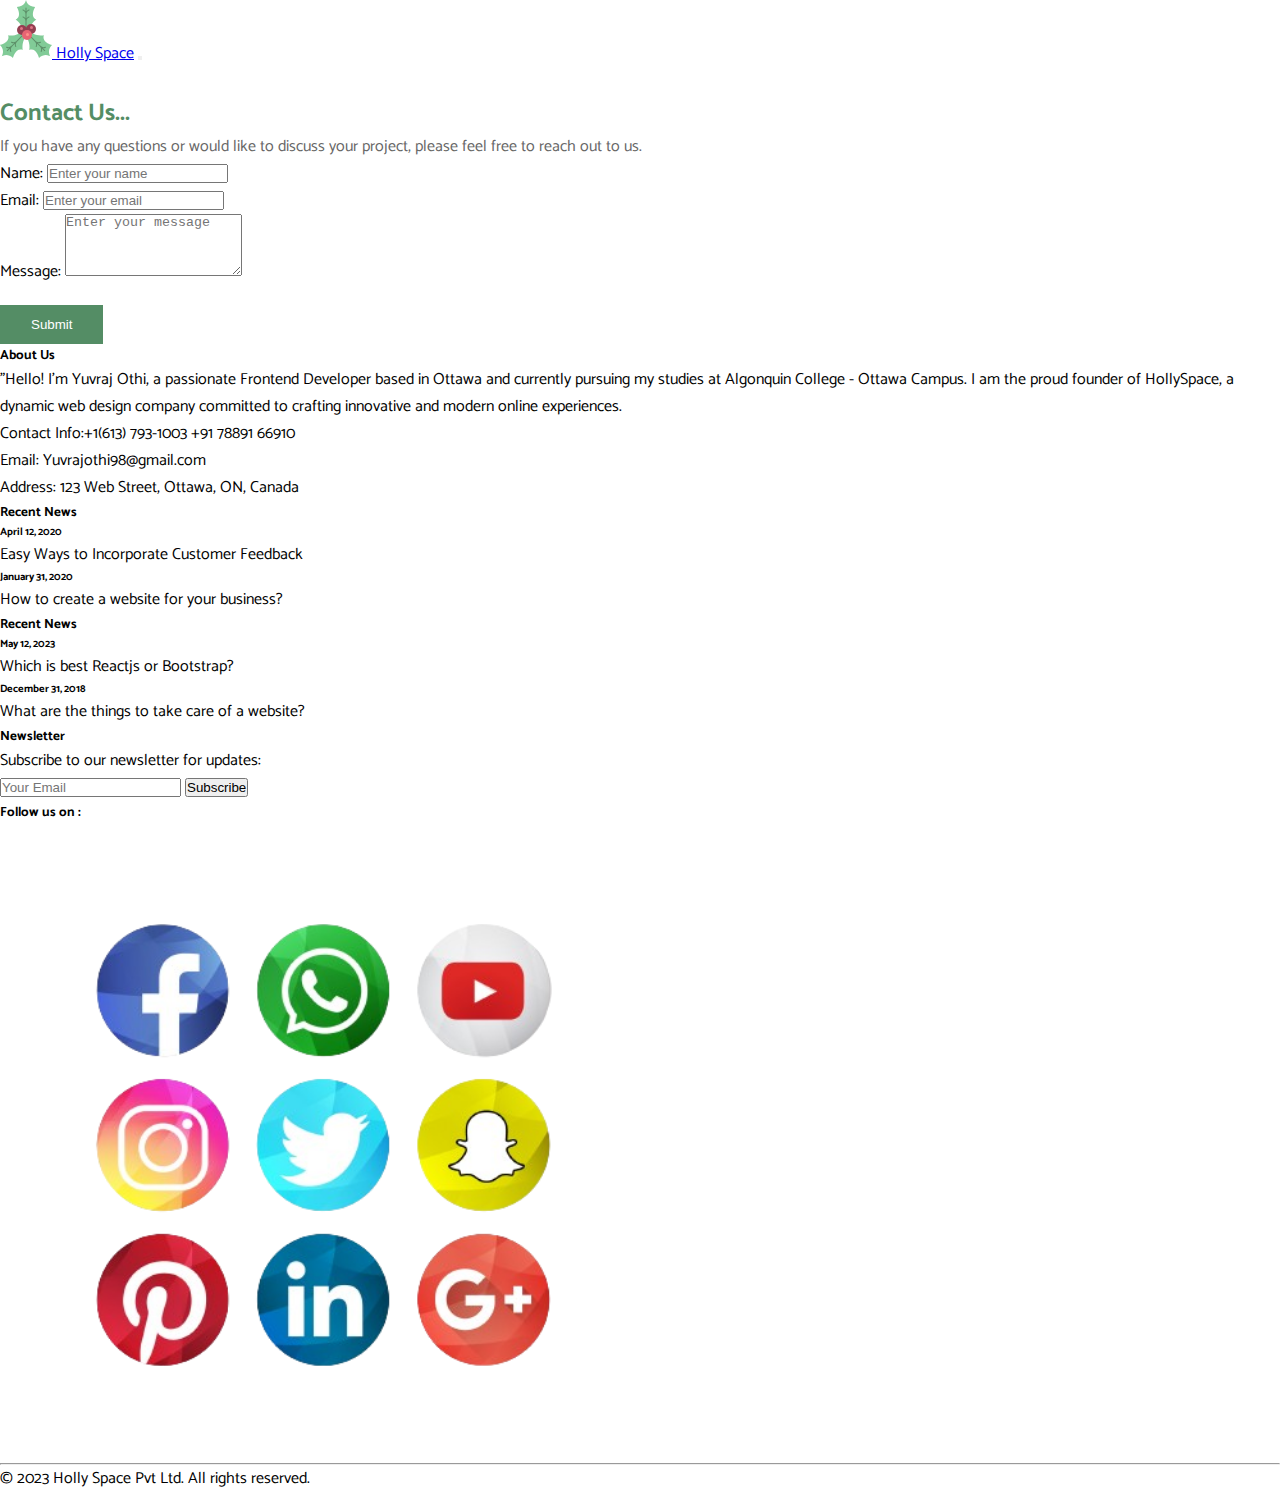
==== contactus.html @ b5023eaf "adding html files and css file" ====
<!doctype html>
<html lang="en">

<head>
    <meta charset="utf-8">
    <meta name="viewport" content="width=device-width, initial-scale=1">
    <title>Holly Space</title>
    <link rel="preconnect" href="https://fonts.googleapis.com">
    <link rel="preconnect" href="https://fonts.gstatic.com" crossorigin>
    <link href="https://fonts.googleapis.com/css2?family=Catamaran:wght@500&display=swap" rel="stylesheet">
    <link rel="stylesheet" href="css/main.css">
    <link href="https://cdn.jsdelivr.net/npm/bootstrap@5.2.3/dist/css/bootstrap.min.css" rel="stylesheet"
        integrity="sha384-rbsA2VBKQhggwzxH7pPCaAqO46MgnOM80zW1RWuH61DGLwZJEdK2Kadq2F9CUG65" crossorigin="anonymous">
</head>

<body>
    <nav class="navbar navbar-expand-lg fixed-top bg-dark">
        <div class="container-fluid">
            <a class="navbar-brand text-light text-uppercase fs-4" href="index.html"><img class="pe-3"
                    src="images/2792936_christmas_holly_xmas_icon.svg" alt=""> Holly Space</a>
            <button class="navbar-toggler" type="button" data-bs-toggle="collapse" data-bs-target="#navbarNavAltMarkup"
                aria-controls="navbarNavAltMarkup" aria-expanded="false" aria-label="Toggle navigation">
                <span class="navbar-toggler-icon"></span>
            </button>
            <div class="collapse navbar-collapse" id="navbarNavAltMarkup">
                <div class="navbar-nav ml-auto">
                    <a class="nav-link px-lg-4" href="index.html">Home</a>
                    <a class="nav-link px-lg-4" href="contactus.html">Contact Us</a>
                    <a class="nav-link px-lg-4" href="pricing.html">Pricing</a>
                    <a class="nav-link px-lg-4" href="project.html">Projects</a>
                </div>
            </div>
        </div>
    </nav>
    <section class="py-5 my-5" >
<div class="container">
    <h2 class="text-center primary-color fs-1 text-uppercase">Contact Us...</h2>
    <p class="text-center p-color">If you have any questions or would like to discuss your project, please feel free to reach out to us.</p>
  
    <form>
      <div class="form-group">
        <label for="name">Name:</label>
        <input type="text" class="form-control" id="name" placeholder="Enter your name">
      </div>
  
      <div class="form-group">
        <label for="email">Email:</label>
        <input type="email" class="form-control" id="email" placeholder="Enter your email">
      </div>
  
      <div class="form-group">
        <label for="message">Message:</label>
        <textarea class="form-control" id="message" rows="4" placeholder="Enter your message"></textarea>
      </div>
  
      <div class="text-center mt-5">
        <button type="submit" class="btn1 text px-5">Submit</button>
      </div>
    </form>
  </div>
</section>
  <footer class="bg-dark text-light py-4">
    <div class="container-fluid">
        <div class="row">
            <!-- About Us and Contact Info Column -->
            <div class="col-md-4">
                <h5>About Us</h5>
                <p>"Hello! I'm Yuvraj Othi, a passionate Frontend Developer based in Ottawa and currently pursuing
                    my studies at Algonquin College - Ottawa Campus. I am the proud founder of HollySpace, a dynamic
                    web design company committed to crafting innovative and modern online experiences. </p>
                <p>Contact Info:+1(613) 793-1003
                    +91 78891 66910</p>
                <p>Email: Yuvrajothi98@gmail.com</p>
                <p>Address: 123 Web Street, Ottawa, ON, Canada</p>
                <!-- Add your social media icons or handles here -->
            </div>

            <!-- Recent News Column -->
            <div class="col-md-4">
                <h5>Recent News</h5>
               <h6> April 12, 2020</h6>
                <p>Easy Ways to Incorporate Customer Feedback</p>
                 <h6>January 31, 2020</h6>
                <p>How to create a website for your business?</p>
                  <h5>Recent News</h5>
               <h6> May 12, 2023</h6>
                <p>Which is best Reactjs or Bootstrap?</p>
                 <h6>December 31, 2018</h6>
                <p>What are the things to take care of a website?</p>
                <!-- Add your recent news content here -->
            </div>

            <!-- Newsletter Column -->
            <div class="col-md-4">
                <h5>Newsletter</h5>
                <p>Subscribe to our newsletter for updates:</p>
                <div class="input-group mb-4">
                    <input type="email" class="form-control py-2" placeholder="Your Email" aria-label="Your Email"
                        aria-describedby="button-addon2">
                    <button class="btn btn-primary" type="button" id="button-addon2">Subscribe</button>
                </div>
                <h5>Follow us on :</h>

                    <img src="images/2622840_11108-removebg-preview.png" alt="#" class="img-fluid social-cons">
               
            </div>
        </div>
        <hr>

        <!-- Copyright Section -->
        <div class="row mt-4">
            <div class="col-md-12 text-center">
                <p>&copy; 2023 Holly Space Pvt Ltd. All rights reserved.</p>
            </div>
        </div>
    </div>
</footer>



<script src="https://cdn.jsdelivr.net/npm/bootstrap@5.2.3/dist/js/bootstrap.bundle.min.js"
    integrity="sha384-kenU1KFdBIe4zVF0s0G1M5b4hcpxyD9F7jL+jjXkk+Q2h455rYXK/7HAuoJl+0I4" crossorigin="anonymous">
</script>
</body>

</html>
---- css/main.css ----
*{
    margin: 0;
    padding: 0;
    box-sizing: border-box;
}
:root{
    --white:#fff;
    --black:#000;
    --p-color:#666666;
    --primary-color:#548d65;
}
body{
    font-family: 'Catamaran', sans-serif !important;
}
.ml-auto{
    margin-left: auto;
}

 .navbar-nav .nav-link{
    font-size: 1rem;
    color: var(--white);
    font-weight: 700;
    cursor: pointer;
    text-decoration: none;
    text-transform: uppercase;
}
.nav-link:hover{
    color: black!important;
    background-color: white;
}
.p-color{
    color: var(--p-color);
}
.btn1{
    padding: 12px 31px;
    color: #fff;
    background: #548d65;
    border: 0;
    margin-right: 5px;
    margin-top: 20px;

}
.btn2{
    padding: 12px 31px;
    color: #fff;
    background: #548d65;
    border: 0;
    margin-top: 20px;
}

.btn1:hover{
    background-color: var(--black);
    color: var(--white);

}
.btn2:hover{
    background-color: var(--black);
    color: var(--white);

}
.pt-50{
    padding-top: 50px;
}
.mt-100{
    margin-top: 100px;
}
.primary-text{
    color: var(--primary-color);
    line-height: 40px;
    font-size: 40px;
    text-transform: uppercase;
}
.bg-beige{
    background-color: beige !important;
}
.b-0{
    border: 0 !important;
}
.ml-65{
    margin-left: 65px;
}
.fs-40{
    font-size: 40px;
}
/* .card:hover{
    padding: 10px;
    transition: 0.5s;
} */
.hov-card:hover{
    padding: 10px;
    transition: 0.45s;
}
.center-vertical {
    display: flex;
    align-items: center;
    justify-content: center;
    height: 100vh;
}
.sign-img{
    width: 30%;
}
.primary-color{
    color: var(--primary-color);
}
.social-cons{
    width: 50%;
    display: block;
}
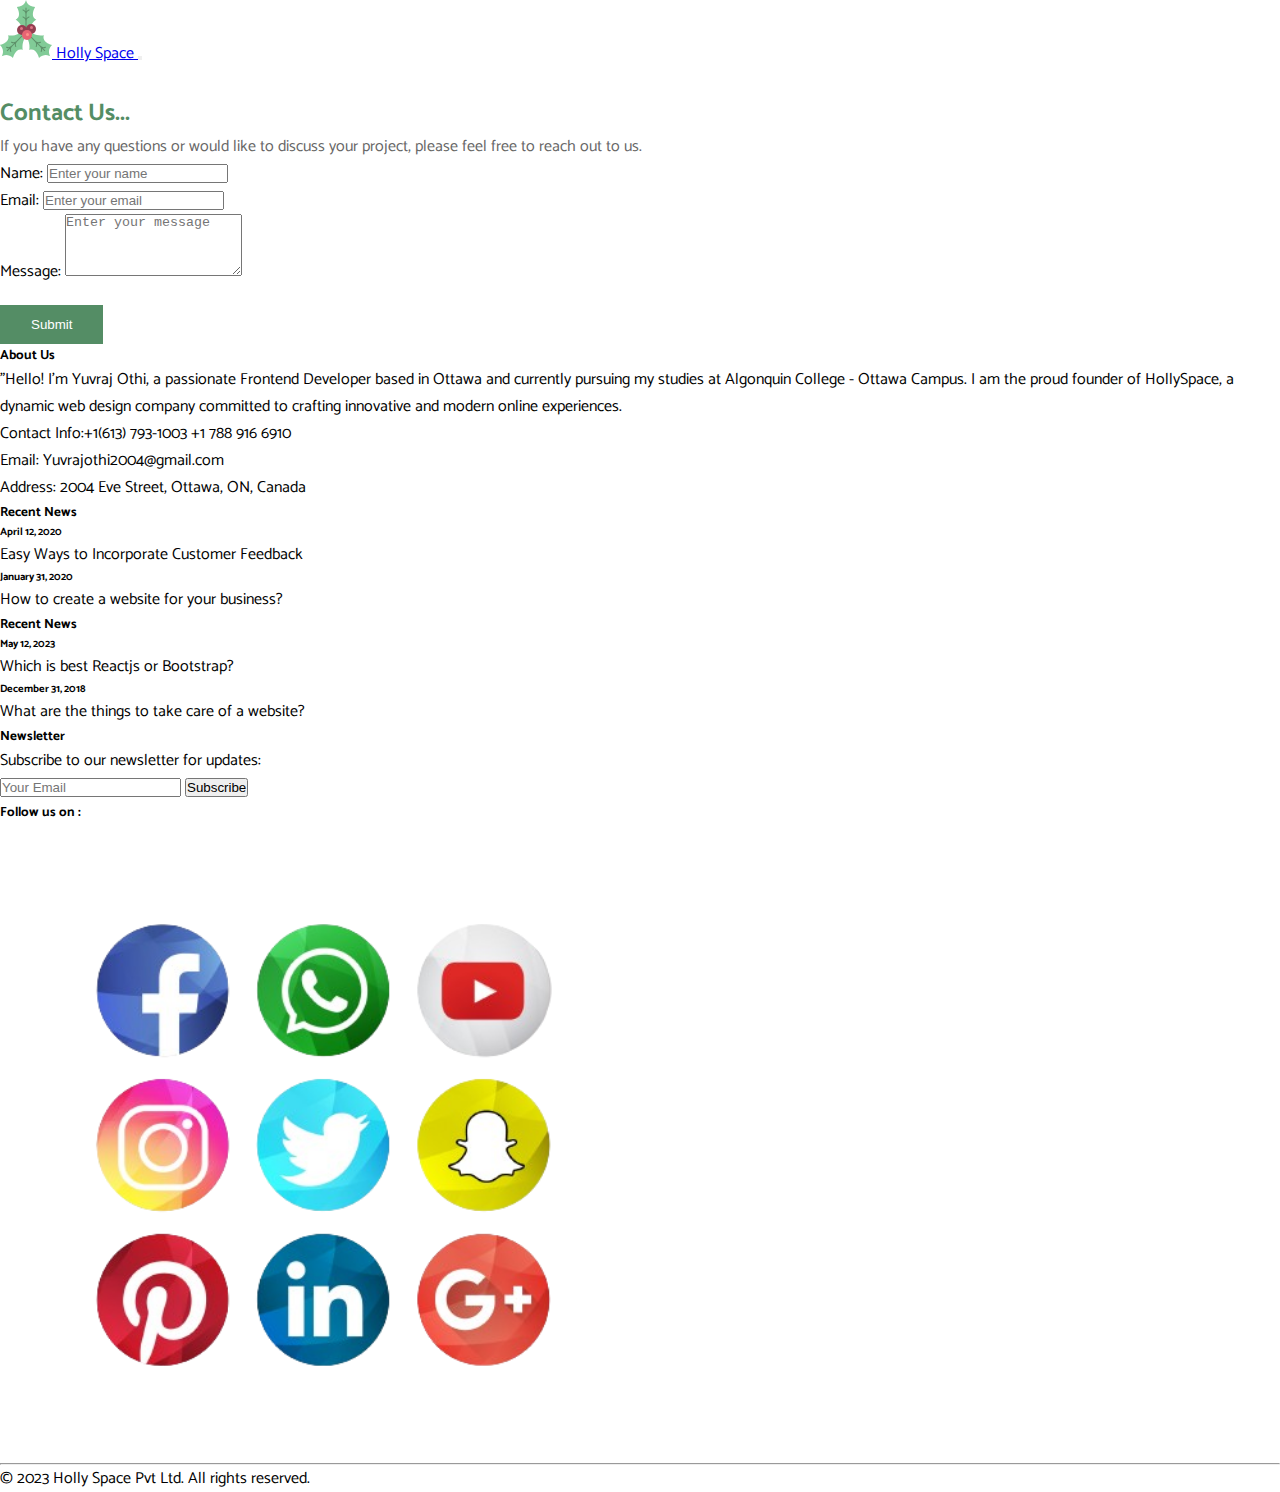
==== commit 0ab7710b: "add some chamges to my files" ====
--- a/contactus.html
+++ b/contactus.html
@@ -1,4 +1,4 @@
-<!doctype html>
+<!DOCTYPE html>
 <html lang="en">
 
 <head>
@@ -16,8 +16,10 @@
 <body>
     <nav class="navbar navbar-expand-lg fixed-top bg-dark">
         <div class="container-fluid">
-            <a class="navbar-brand text-light text-uppercase fs-4" href="index.html"><img class="pe-3"
-                    src="images/2792936_christmas_holly_xmas_icon.svg" alt=""> Holly Space</a>
+            <a class="navbar-brand text-light text-uppercase fs-4" href="index.html">
+                <img class="pe-3" src="images/2792936_christmas_holly_xmas_icon.svg" alt="Holly Space Logo">
+                Holly Space
+            </a>
             <button class="navbar-toggler" type="button" data-bs-toggle="collapse" data-bs-target="#navbarNavAltMarkup"
                 aria-controls="navbarNavAltMarkup" aria-expanded="false" aria-label="Toggle navigation">
                 <span class="navbar-toggler-icon"></span>
@@ -32,95 +34,95 @@
             </div>
         </div>
     </nav>
-    <section class="py-5 my-5" >
-<div class="container">
-    <h2 class="text-center primary-color fs-1 text-uppercase">Contact Us...</h2>
-    <p class="text-center p-color">If you have any questions or would like to discuss your project, please feel free to reach out to us.</p>
-  
-    <form>
-      <div class="form-group">
-        <label for="name">Name:</label>
-        <input type="text" class="form-control" id="name" placeholder="Enter your name">
-      </div>
-  
-      <div class="form-group">
-        <label for="email">Email:</label>
-        <input type="email" class="form-control" id="email" placeholder="Enter your email">
-      </div>
-  
-      <div class="form-group">
-        <label for="message">Message:</label>
-        <textarea class="form-control" id="message" rows="4" placeholder="Enter your message"></textarea>
-      </div>
-  
-      <div class="text-center mt-5">
-        <button type="submit" class="btn1 text px-5">Submit</button>
-      </div>
-    </form>
-  </div>
-</section>
-  <footer class="bg-dark text-light py-4">
-    <div class="container-fluid">
-        <div class="row">
-            <!-- About Us and Contact Info Column -->
-            <div class="col-md-4">
-                <h5>About Us</h5>
-                <p>"Hello! I'm Yuvraj Othi, a passionate Frontend Developer based in Ottawa and currently pursuing
-                    my studies at Algonquin College - Ottawa Campus. I am the proud founder of HollySpace, a dynamic
-                    web design company committed to crafting innovative and modern online experiences. </p>
-                <p>Contact Info:+1(613) 793-1003
-                    +91 78891 66910</p>
-                <p>Email: Yuvrajothi98@gmail.com</p>
-                <p>Address: 123 Web Street, Ottawa, ON, Canada</p>
-                <!-- Add your social media icons or handles here -->
+    <section class="py-5 my-5">
+        <div class="container">
+            <h2 class="text-center primary-color fs-1 text-uppercase" aria-label="Contact Us Heading">Contact Us...</h2>
+            <p class="text-center p-color" aria-label="Contact Us Description">If you have any questions or would like
+                to discuss your project, please feel free to reach out to us.</p>
+
+            <form>
+                <div class="form-group">
+                    <label for="name" aria-label="Name Label">Name:</label>
+                    <input type="text" class="form-control" id="name" placeholder="Enter your name" aria-label="Your Name">
+                </div>
+
+                <div class="form-group">
+                    <label for="email" aria-label="Email Label">Email:</label>
+                    <input type="email" class="form-control" id="email" placeholder="Enter your email"
+                        aria-label="Your Email">
+                </div>
+
+                <div class="form-group">
+                    <label for="message" aria-label="Message Label">Message:</label>
+                    <textarea class="form-control" id="message" rows="4" placeholder="Enter your message"
+                        aria-label="Your Message"></textarea>
+                </div>
+
+                <div class="text-center mt-5">
+                    <button type="submit" class="btn1 text px-5" aria-label="Submit Button">Submit</button>
+                </div>
+            </form>
+        </div>
+    </section>
+    <footer class="bg-dark text-light py-4">
+        <div class="container-fluid">
+            <div class="row">
+                <!-- About Us and Contact Info Column -->
+                <div class="col-md-4">
+                    <h5>About Us</h5>
+                    <p>"Hello! I'm Yuvraj Othi, a passionate Frontend Developer based in Ottawa and currently pursuing
+                        my studies at Algonquin College - Ottawa Campus. I am the proud founder of HollySpace, a dynamic
+                        web design company committed to crafting innovative and modern online experiences. </p>
+                    <p>Contact Info:+1(613) 793-1003
+                        +1 788 916 6910</p>
+                    <p>Email: Yuvrajothi2004@gmail.com</p>
+                    <p>Address: 2004 Eve Street, Ottawa, ON, Canada</p>
+                    <!-- Add your social media icons or handles here -->
+                </div>
+
+                <!-- Recent News Column -->
+                <div class="col-md-4">
+                    <h5>Recent News</h5>
+                    <h6> April 12, 2020</h6>
+                    <p>Easy Ways to Incorporate Customer Feedback</p>
+                    <h6>January 31, 2020</h6>
+                    <p>How to create a website for your business?</p>
+                    <h5>Recent News</h5>
+                    <h6> May 12, 2023</h6>
+                    <p>Which is best Reactjs or Bootstrap?</p>
+                    <h6>December 31, 2018</h6>
+                    <p>What are the things to take care of a website?</p>
+                    <!-- Add your recent news content here -->
+                </div>
+
+                <!-- Newsletter Column -->
+                <div class="col-md-4">
+                    <h5>Newsletter</h5>
+                    <p>Subscribe to our newsletter for updates:</p>
+                    <div class="input-group mb-4">
+                        <input type="email" class="form-control py-2" placeholder="Your Email" aria-label="Your Email"
+                            aria-describedby="button-addon2">
+                        <button class="btn btn-primary" type="button" id="button-addon2">Subscribe</button>
+                    </div>
+                    <h5>Follow us on :</h5>
+                    <img src="images/2622840_11108-removebg-preview.png" alt="Social Media icons" class="img-fluid social-cons"
+                        aria-label="Social Media Icons">
+                </div>
             </div>
+            <hr>
 
-            <!-- Recent News Column -->
-            <div class="col-md-4">
-                <h5>Recent News</h5>
-               <h6> April 12, 2020</h6>
-                <p>Easy Ways to Incorporate Customer Feedback</p>
-                 <h6>January 31, 2020</h6>
-                <p>How to create a website for your business?</p>
-                  <h5>Recent News</h5>
-               <h6> May 12, 2023</h6>
-                <p>Which is best Reactjs or Bootstrap?</p>
-                 <h6>December 31, 2018</h6>
-                <p>What are the things to take care of a website?</p>
-                <!-- Add your recent news content here -->
-            </div>
-
-            <!-- Newsletter Column -->
-            <div class="col-md-4">
-                <h5>Newsletter</h5>
-                <p>Subscribe to our newsletter for updates:</p>
-                <div class="input-group mb-4">
-                    <input type="email" class="form-control py-2" placeholder="Your Email" aria-label="Your Email"
-                        aria-describedby="button-addon2">
-                    <button class="btn btn-primary" type="button" id="button-addon2">Subscribe</button>
+            <!-- Copyright Section -->
+            <div class="row mt-4">
+                <div class="col-md-12 text-center">
+                    <p>&copy; 2023 Holly Space Pvt Ltd. All rights reserved.</p>
                 </div>
-                <h5>Follow us on :</h>
-
-                    <img src="images/2622840_11108-removebg-preview.png" alt="#" class="img-fluid social-cons">
-               
             </div>
         </div>
-        <hr>
+    </footer>
 
-        <!-- Copyright Section -->
-        <div class="row mt-4">
-            <div class="col-md-12 text-center">
-                <p>&copy; 2023 Holly Space Pvt Ltd. All rights reserved.</p>
-            </div>
-        </div>
-    </div>
-</footer>
-
-
-
-<script src="https://cdn.jsdelivr.net/npm/bootstrap@5.2.3/dist/js/bootstrap.bundle.min.js"
-    integrity="sha384-kenU1KFdBIe4zVF0s0G1M5b4hcpxyD9F7jL+jjXkk+Q2h455rYXK/7HAuoJl+0I4" crossorigin="anonymous">
-</script>
+    <script src="https://cdn.jsdelivr.net/npm/bootstrap@5.2.3/dist/js/bootstrap.bundle.min.js"
+        integrity="sha384-kenU1KFdBIe4zVF0s0G1M5b4hcpxyD9F7jL+jjXkk+Q2h455rYXK/7HAuoJl+0I4" crossorigin="anonymous">
+    </script>
 </body>
 
-</html>+</html>
--- a/css/main.css
+++ b/css/main.css
@@ -105,4 +105,4 @@
 .social-cons{
     width: 50%;
     display: block;
-}+}
